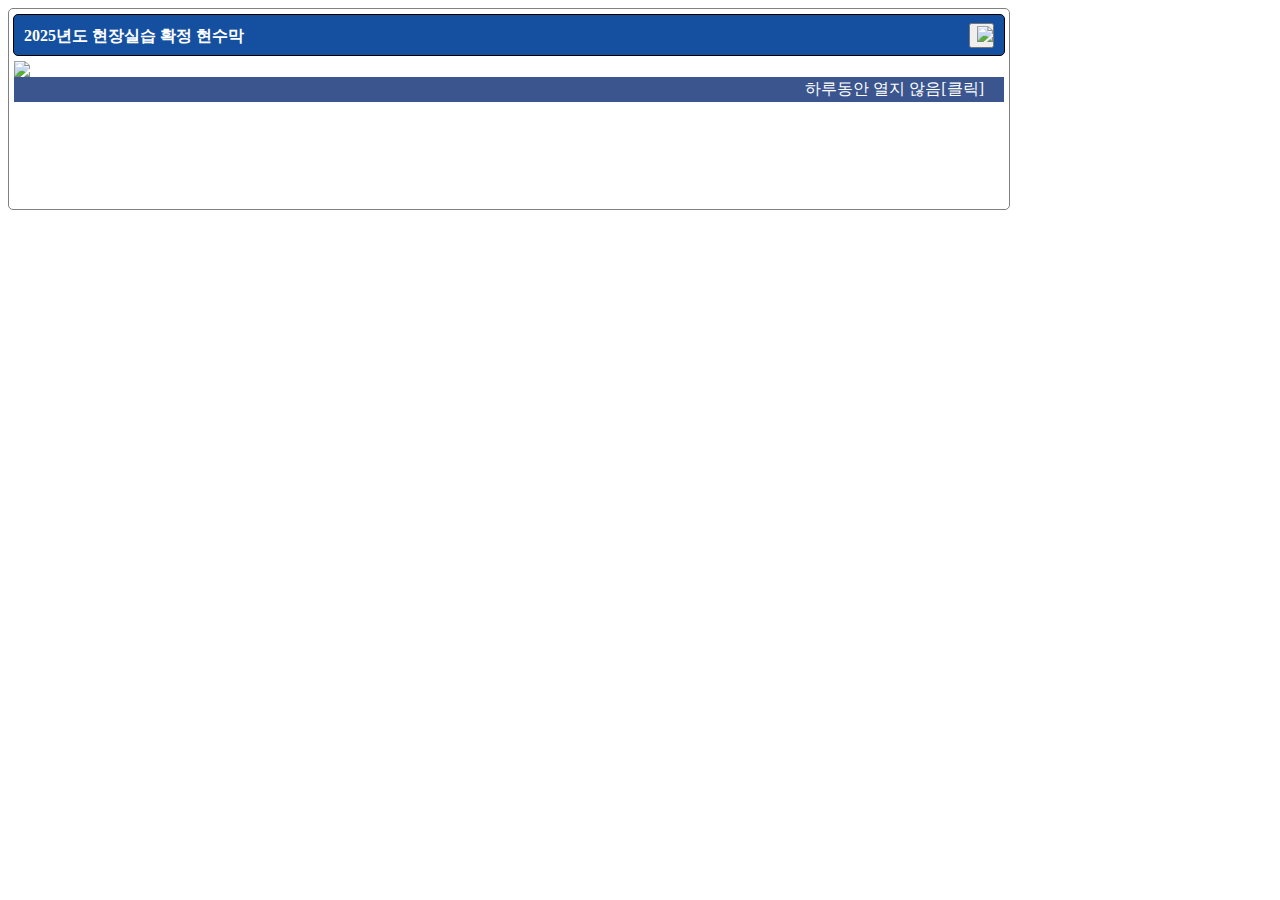
==== slide2.html @ 1e643604 "5" ====
<!DOCTYPE html>
<html lang="en">
<head>
  <meta charset="UTF-8">
  <meta name="viewport" content="width=device-width, initial-scale=1.0">
  <title>Document</title>
  <style>
    .popup{
      width: 1000px;
      height: 200px;
      border: 0.9px solid rgb(128, 128, 128);
      border-radius: 5px;
      position: relative;
    }
    .popup_bar{
      background-color: #1550A0;
      width: 990px;
      height: 40px;
      border-radius: 5px;
      border: 1px solid black;
      margin: 0px auto;
      margin-top: 5px;
      display: flex;
      align-items: center;
      position: relative;
      cursor: move;
    }
    .popup_bar p{
      position: absolute;
      top: -5px;
      left: 10px;
      font-size: 16px;
      font-weight: 700;
      color: white;
    }
    .popup_bar button{
      position: absolute;
      top: 8px;
      right: 10px;
      cursor: pointer;
    }
    .nopopup{
      width: 990px;
      position: absolute;
      z-index: 1;
      background-color: #3B568F;
      height: 25px;
      color: white;
      display: flex;
      align-items: center;
      margin: 0px auto;
      justify-content: end;
      cursor: pointer;
    }
    .popup_img{
      margin-top: 5px;
      display: flex;
      justify-content: center;
    }
  </style>
</head>
<body>
  <section class="popup">
    <div class="popup_bar">
      <p>2025년도 현장실습 확정 현수막</p>
      <button style="width: 25px;"><img src="canc.png"style="width: 10px;"></button>
    </div>
    <div class="popup_img">
      <img src="popup_img.jpg" width="990px">
    </div>
    <div class="nopopup" style="margin-left: 5px;">
      <p style="margin-right: 20px;">하루동안 열지 않음[클릭]</p>
    </div>
    
    </article>
  </section>
  <script>
    let offsetX, offsetY;
  let isDragging = false;
  const popup = document.getElementsByClassName('popup');

  popup.addEventListener('mousedown', (e) => {
      isDragging = true;
      offsetX = e.clientX - popup.getBoundingClientRect().left;
      offsetY = e.clientY - popup.getBoundingClientRect().top;
  });

  document.addEventListener('mousemove', (e) => {
      if (isDragging) {
          popup.style.left = `${e.clientX - offsetX}px`;
          popup.style.top = `${e.clientY - offsetY}px`;
          popup.style.transform = 'none'; // 초기 transform을 무효화
      }
  });

  document.addEventListener('mouseup', () => {
      isDragging = false;
  });

  function showPopup() {
      popup.style.display = 'block';
  }

  function closePopup() {
      popup.style.display = 'none';
  }

  window.onload = function() {
      setTimeout(showPopup, 1000);
  };
  </script>
</body>
</html>
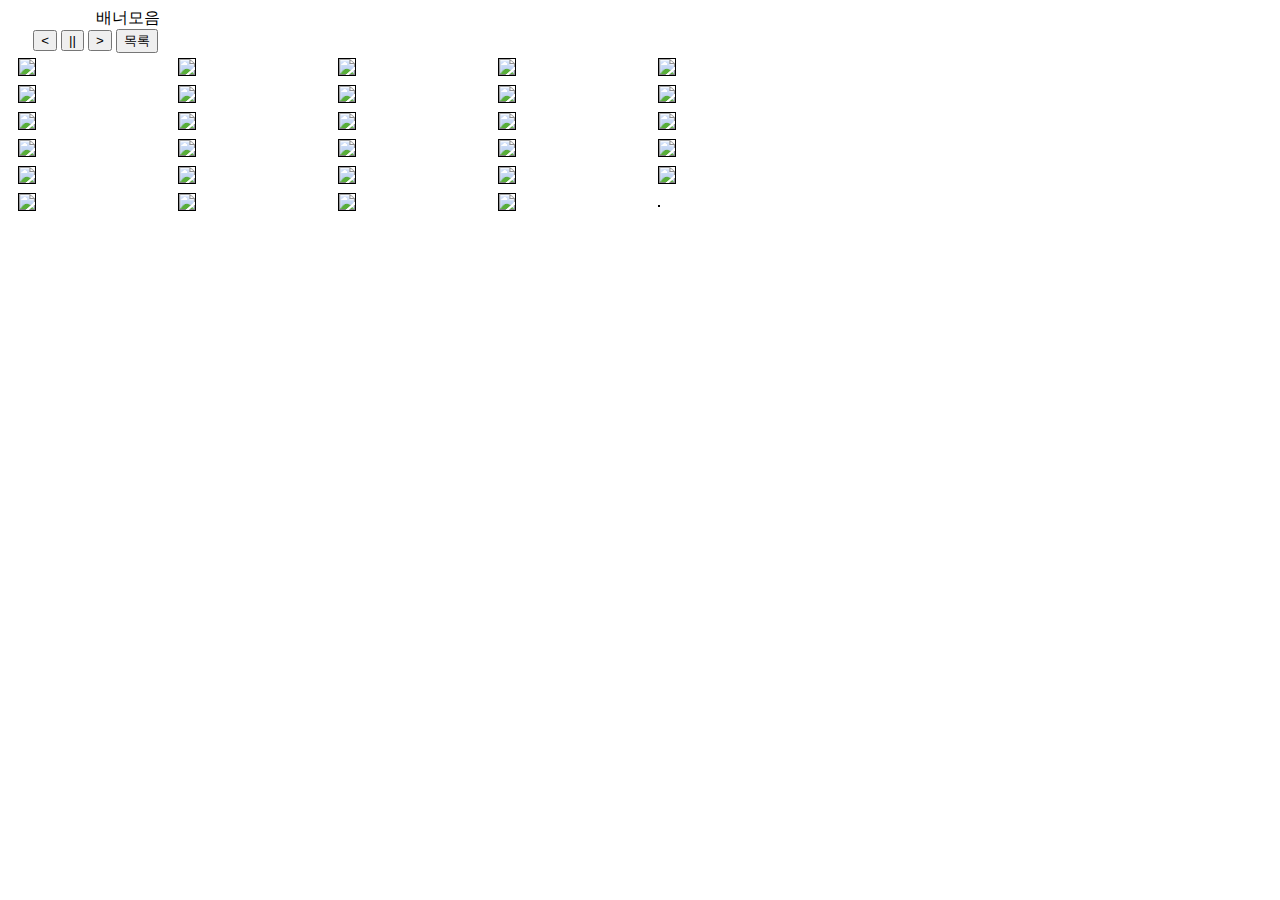
==== commit b02e407b: "text" ====
--- a/slide2.html
+++ b/slide2.html
@@ -5,109 +5,148 @@
   <meta name="viewport" content="width=device-width, initial-scale=1.0">
   <title>Document</title>
   <style>
-    .popup{
-      width: 1000px;
-      height: 200px;
-      border: 0.9px solid rgb(128, 128, 128);
-      border-radius: 5px;
-      position: relative;
-    }
-    .popup_bar{
-      background-color: #1550A0;
-      width: 990px;
-      height: 40px;
-      border-radius: 5px;
-      border: 1px solid black;
-      margin: 0px auto;
-      margin-top: 5px;
-      display: flex;
-      align-items: center;
-      position: relative;
-      cursor: move;
-    }
-    .popup_bar p{
-      position: absolute;
-      top: -5px;
-      left: 10px;
-      font-size: 16px;
-      font-weight: 700;
-      color: white;
-    }
-    .popup_bar button{
-      position: absolute;
-      top: 8px;
-      right: 10px;
-      cursor: pointer;
-    }
-    .nopopup{
-      width: 990px;
-      position: absolute;
-      z-index: 1;
-      background-color: #3B568F;
-      height: 25px;
-      color: white;
-      display: flex;
-      align-items: center;
-      margin: 0px auto;
-      justify-content: end;
-      cursor: pointer;
-    }
-    .popup_img{
-      margin-top: 5px;
-      display: flex;
-      justify-content: center;
-    }
+.banner{
+    position: relative;
+}
+#banner_list{
+    width: 800px;
+    display: flex;
+    flex-wrap: wrap;
+    justify-content: space-around;
+    height: 50px;
+    box-sizing: border-box;
+}
+#banners{
+    margin-top: 5px;
+    width: 140px;
+}
+footer{
+    margin-left: 100px;
+    margin-right: 100px;
+    width: 87%;
+    position: absolute;
+    top: 1550px;
+    height: 180px;
+}
   </style>
 </head>
 <body>
-  <section class="popup">
-    <div class="popup_bar">
-      <p>2025년도 현장실습 확정 현수막</p>
-      <button style="width: 25px;"><img src="canc.png"style="width: 10px;"></button>
-    </div>
-    <div class="popup_img">
-      <img src="popup_img.jpg" width="990px">
-    </div>
-    <div class="nopopup" style="margin-left: 5px;">
-      <p style="margin-right: 20px;">하루동안 열지 않음[클릭]</p>
-    </div>
     
-    </article>
-  </section>
+    <section id="banner" class="banner">
+
+        <article style="margin-left: 7%;" class="person">배너모음</article>
+        <article style="width: 150px;margin-left: 2%;">
+            <input type="button" value="<">
+            <input type="button" value="||">
+            <input type="button" value=">">
+            <input type="button" value="목록" onclick="view()">
+        </article>
+        <article id="banner_list">
+            <div id="banners" class="banner1">
+                <img src="배너2.png" width="100%" style="border: 1px solid black;">
+            </div>
+            <div id="banners">
+                <img src="배너3.png" width="100%" style="border: 1px solid black;">
+            </div>
+            <div id="banners">
+                <img src="배너4.png" width="100%" style="border: 1px solid black;">
+            </div>
+            <div id="banners">
+                <img src="배너5.png" width="100%" style="border: 1px solid black;">
+            </div>
+            <div id="banners">
+                <img src="배너6.png" width="100%" style="border: 1px solid black;">
+            </div>
+            <div id="banners">
+                <img src="배너7.png" width="100%" style="border: 1px solid black;">
+            </div>
+            <div id="banners">
+                <img src="배너8.png" width="100%" style="border: 1px solid black;">
+            </div>
+            <div id="banners">
+                <img src="배너9.png" width="100%" style="border: 1px solid black;">
+            </div>
+            <div id="banners">
+                <img src="배너10.png" width="100%" style="border: 1px solid black;">
+            </div>
+            <div id="banners">
+                <img src="배너11.png" width="100%" style="border: 1px solid black;">
+            </div>
+            <div id="banners">
+                <img src="배너12.png" width="100%" style="border: 1px solid black;">
+            </div>
+            <div id="banners">
+                <img src="배너13.png" width="100%" style="border: 1px solid black;">
+            </div>
+            <div id="banners">
+                <img src="배너14.png" width="100%" style="border: 1px solid black;">
+            </div>
+            <div id="banners">
+                <img src="배너15.png" width="100%" style="border: 1px solid black;">
+            </div>
+            <div id="banners">
+                <img src="배너16.png" width="100%" style="border: 1px solid black;">
+            </div>
+            <div id="banners">
+                <img src="배너17.png" width="100%" style="border: 1px solid black;">
+            </div>
+            <div id="banners">
+                <img src="배너18.png" width="100%" style="border: 1px solid black;">
+            </div>
+            <div id="banners">
+                <img src="배너19.png" width="100%" style="border: 1px solid black;">
+            </div>
+            <div id="banners">
+                <img src="배너20.png" width="100%" style="border: 1px solid black;">
+            </div>
+            <div id="banners">
+                <img src="배너21.png" width="100%" style="border: 1px solid black;">
+            </div>
+            <div id="banners">
+                <img src="배너22.png" width="100%" style="border: 1px solid black;">
+            </div>
+            <div id="banners">
+                <img src="배너23.png" width="100%" style="border: 1px solid black;">
+            </div>
+            <div id="banners">
+                <img src="배너24.png" width="100%" style="border: 1px solid black;">
+            </div>
+            <div id="banners">
+                <img src="배너25.png" width="100%" style="border: 1px solid black;">
+            </div>
+            <div id="banners">
+                <img src="배너26.png" width="100%" style="border: 1px solid black;">
+            </div>
+            <div id="banners">
+                <img src="배너27.png" width="100%" style="border: 1px solid black;">
+            </div>
+            <div id="banners">
+                <img src="배너28.png" width="100%" style="border: 1px solid black;">
+            </div>
+            <div id="banners">
+                <img src="배너29.png" width="100%" style="border: 1px solid black;">
+            </div>
+            <div id="banners">
+                <img src="배너30.png" width="100%" style="border: 1px solid black;">
+            </div>
+            <div id="banners">
+                <img src="" width="100%" style="border: 1px solid black;">
+            </div>
+        </article>
+        
+    </section>
+</body>
   <script>
-    let offsetX, offsetY;
-  let isDragging = false;
-  const popup = document.getElementsByClassName('popup');
+    const banner_list = document.getElementById('banner_list');
 
-  popup.addEventListener('mousedown', (e) => {
-      isDragging = true;
-      offsetX = e.clientX - popup.getBoundingClientRect().left;
-      offsetY = e.clientY - popup.getBoundingClientRect().top;
-  });
+function moveBoxes() {
+    const boxes = banner_list.children;
+    const lastBox = boxes[boxes.length - 1];
+    banner_list.insertBefore(lastBox.cloneNode(true), boxes[0]);
+    banner_list.removeChild(lastBox);
+}
 
-  document.addEventListener('mousemove', (e) => {
-      if (isDragging) {
-          popup.style.left = `${e.clientX - offsetX}px`;
-          popup.style.top = `${e.clientY - offsetY}px`;
-          popup.style.transform = 'none'; // 초기 transform을 무효화
-      }
-  });
-
-  document.addEventListener('mouseup', () => {
-      isDragging = false;
-  });
-
-  function showPopup() {
-      popup.style.display = 'block';
-  }
-
-  function closePopup() {
-      popup.style.display = 'none';
-  }
-
-  window.onload = function() {
-      setTimeout(showPopup, 1000);
-  };
+setInterval(moveBoxes, 2000);
   </script>
 </body>
 </html>